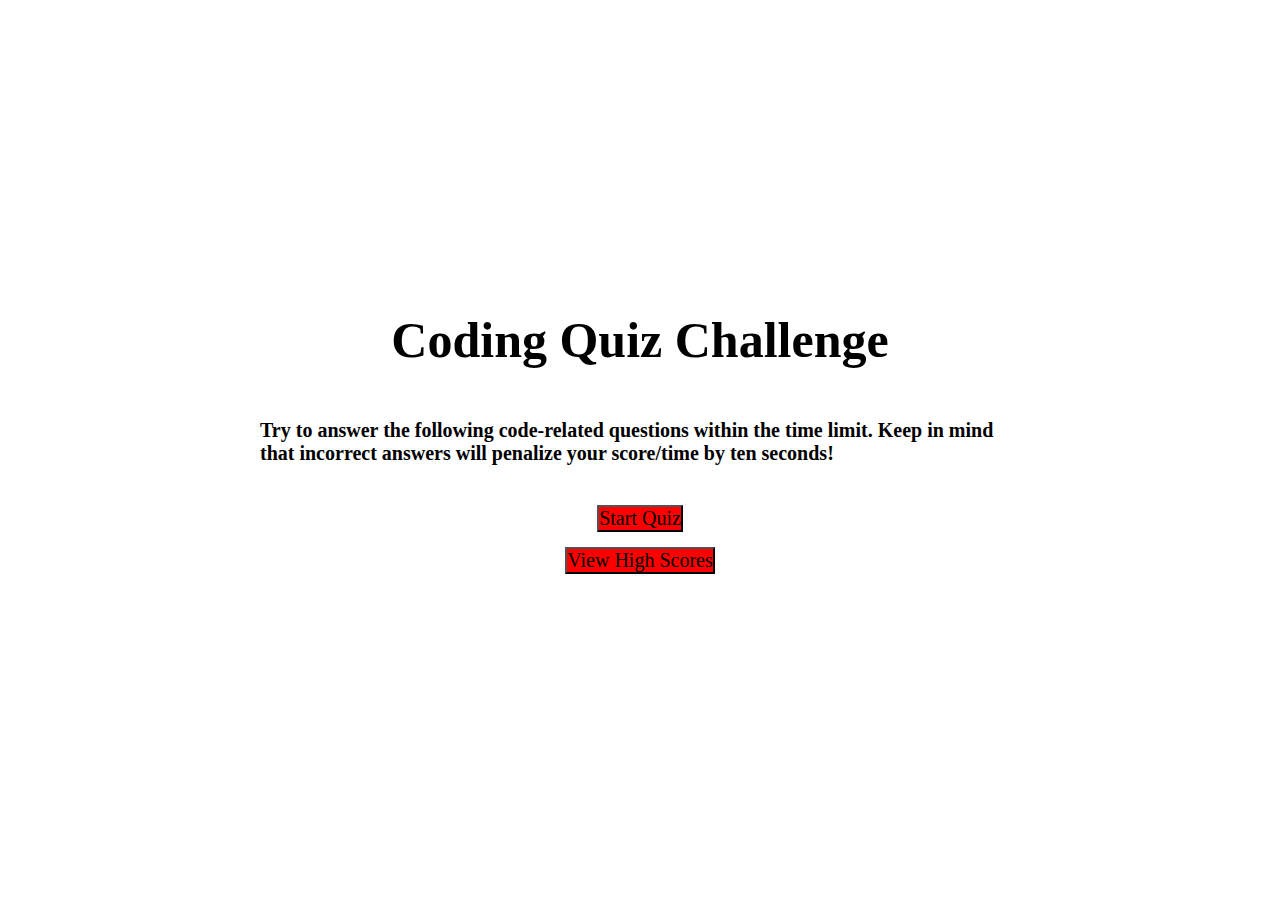
==== index.html @ 9ed2507e "created and styledquiz start page" ====
<!DOCTYPE html>
<html lang="en">

<head>
    <meta charset="UTF-8">
    <meta http-equiv="X-UA-Compatible" content="IE=edge">
    <meta name="viewport" content="width=device-width, initial-scale=1.0">
    <title>JS Quiz</title>
    <link href="assets/css/style.css" rel="stylesheet"/>
</head>

<body>
    <div class="container">
        <div id="home" class="flex-column flex-center">
            <h1>Coding Quiz Challenge</h1>
            <h2> Try to answer the following code-related questions within the time limit.
                Keep in mind that incorrect answers will penalize your score/time by ten seconds!</h2>
                <button class="btn">Start Quiz</button>
                <button class="btn">View High Scores</button>
        </div>
    </div>
        <script src="./assets/js/script.js"></script>
</body>

</html>
---- assets/css/style.css ----
*{
    box-sizing: border-box;
    margin: 0;
    padding: 0;
    font-size: 62.5%;
    font-family: Cambria, Cochin, Georgia, Times, 'Times New Roman', serif;
}

h1{
    font-size: 5rem;
    margin-bottom: 5rem;
}

h2{
    font-size: 2rem;
    margin-bottom: 4rem;
}

.container{
    width: 100vw;
    height: 100vh;
    display: flex;
    justify-content: center;
    align-items: center;
    max-width: 80rem;
    margin: 0 auto;
    padding: 2rem;
}

.flex-column{
    display: flex;
    flex-direction: column;
}

.flex-center{
    justify-items: center;
    align-items: center;
}

.btn{
    font-size: 2rem;
    margin-bottom: 1.5rem;
    background-color: red;
    border-radius: ;
}
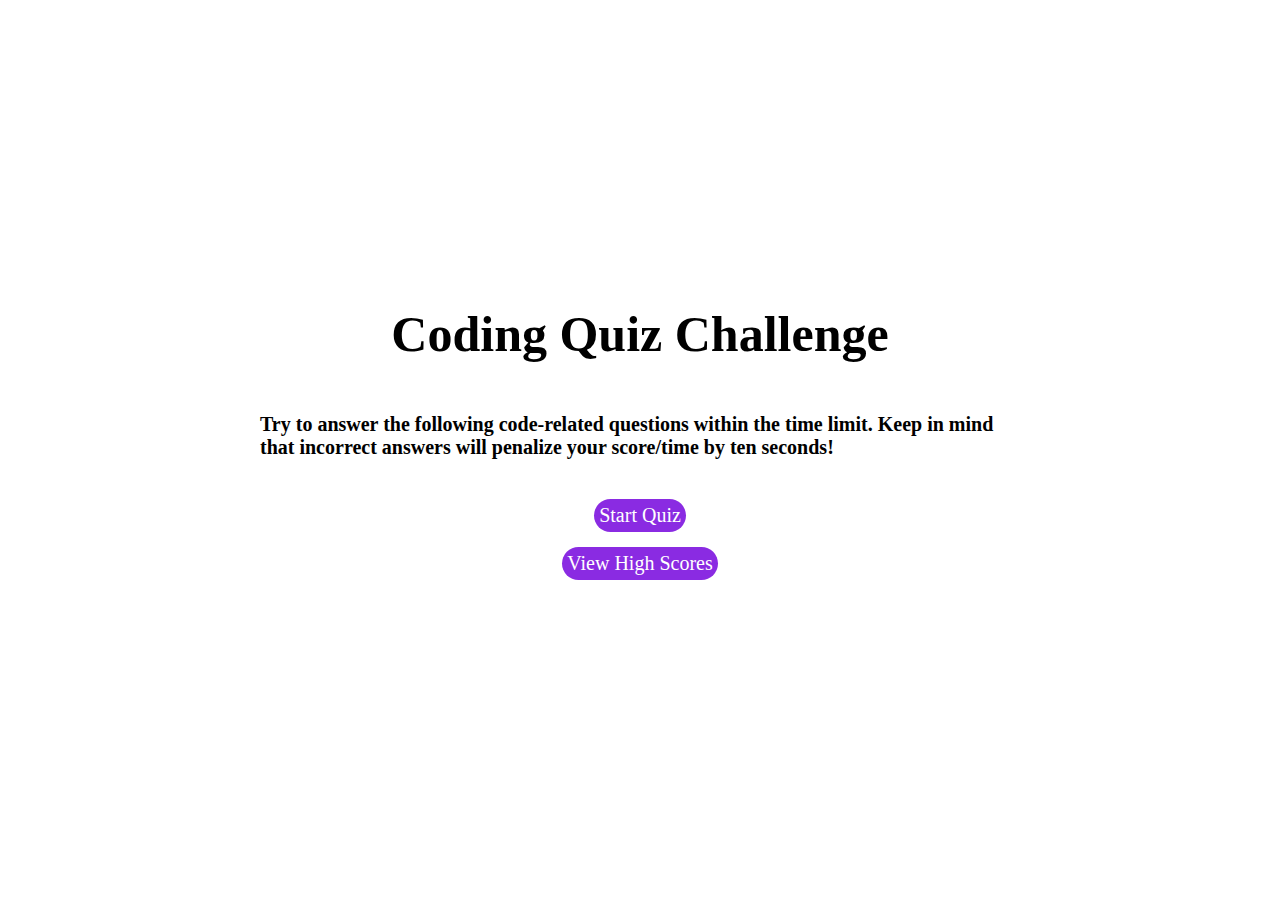
==== commit fbb3cc02: "Rename startpage.html to index.html" ====
--- a/index.html
+++ b/index.html
@@ -6,7 +6,7 @@
     <meta http-equiv="X-UA-Compatible" content="IE=edge">
     <meta name="viewport" content="width=device-width, initial-scale=1.0">
     <title>JS Quiz</title>
-    <link href="assets/css/style.css" rel="stylesheet"/>
+    <link href="./assets/css/style.css" rel="stylesheet"/>
 </head>
 
 <body>
@@ -15,11 +15,12 @@
             <h1>Coding Quiz Challenge</h1>
             <h2> Try to answer the following code-related questions within the time limit.
                 Keep in mind that incorrect answers will penalize your score/time by ten seconds!</h2>
-                <button class="btn">Start Quiz</button>
-                <button class="btn">View High Scores</button>
+                <a href="./assets/quiz/quiz.html" class="btn">Start Quiz</a>
+                <a href="./assets/quiz/highscore.html" class="btn">View High Scores</a>
         </div>
     </div>
-        <script src="./assets/js/script.js"></script>
 </body>
 
-</html>+</html>
+
+
--- a/assets/css/style.css
+++ b/assets/css/style.css
@@ -40,6 +40,22 @@
 .btn{
     font-size: 2rem;
     margin-bottom: 1.5rem;
-    background-color: red;
-    border-radius: ;
+    background-color: blueviolet;
+    border-radius: 5rem;
+    color: white;
+    padding: .5rem;
+    text-decoration: none;
 }
+
+.btn:hover{
+    cursor: pointer;
+    box-shadow: 0 0.4rem 1.4rem 0 purple;
+    transition: transform 150ms;
+    transform: scale(1.03);
+}
+
+.btn[disabled]:hover{
+    cursor: not-allowed;
+    box-shadow: none;
+    transform: none;
+}
